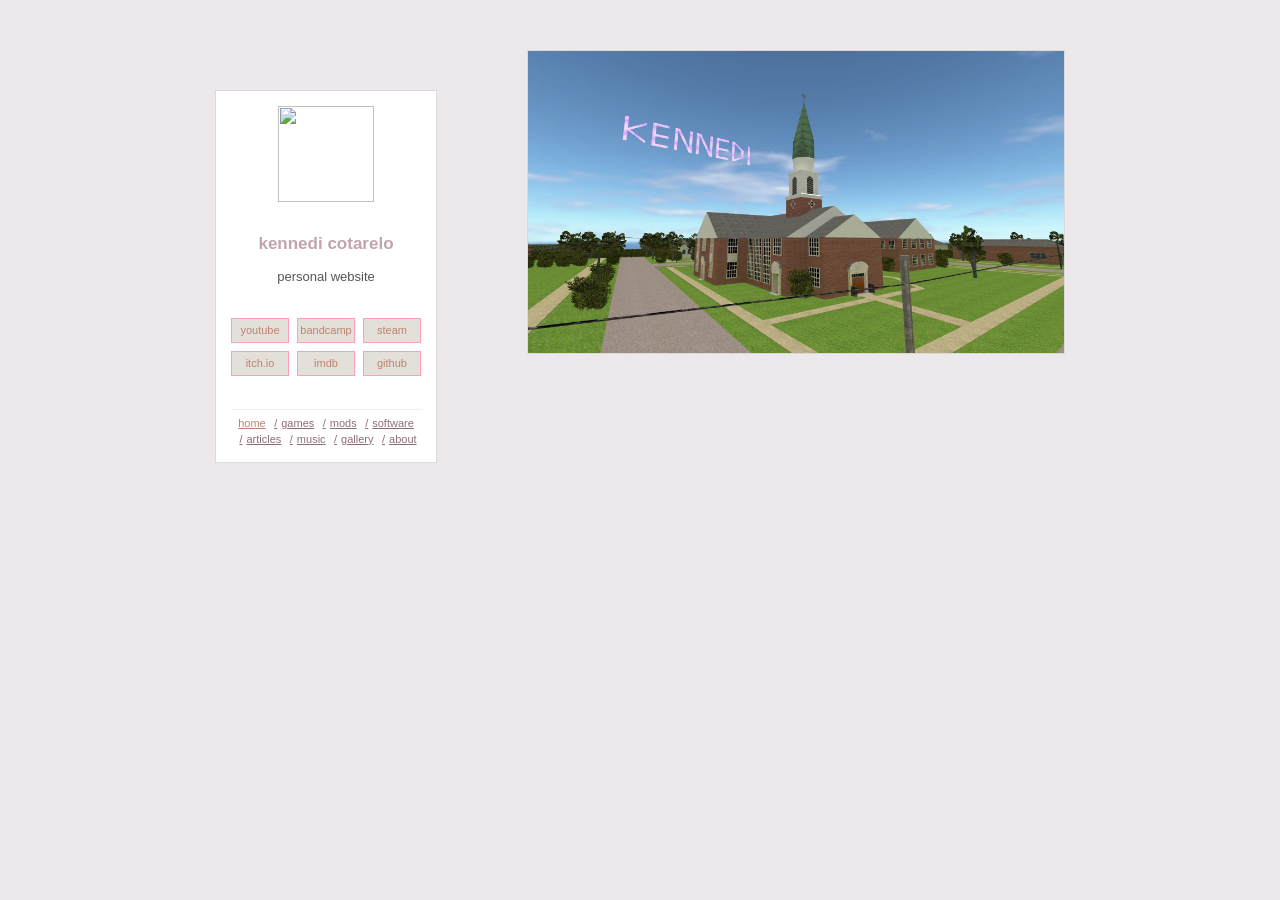
==== index.html @ cee6898e "Add files via upload" ====
<!DOCTYPE html>
<html lang="en">
<head>
<meta charset="UTF-8">
<meta name="viewport" content="width=device-width, initial-scale=1.0"/>

<title>kennedi</title>
<link rel="icon" type="image/x-icon" href="images/tablogo.ico">
<link rel="stylesheet" href="style.css">
</head>

<body>

<div class="container">

    <!-- Sidebar -->

    <div class="sidebar"> 	

        <div class="profile">

            <img
              src="images/profile.jpg"
              class="profile-pic">
<br>
            <h2>kennedi cotarelo</h2>
            <p style="text-align: center;">
                personal website<br>
            </p>
<br>
<div class="linktree">
    <a href="https://www.youtube.com/@kennedicotareIo">youtube</a>
    <a href="https://bandcamp.com/kennedicotarelo">bandcamp</a>
    <a href="https://steamcommunity.com/id/perfumedflowers">steam</a>
    <a href="https://kennedi-cotarelo.itch.io/">itch.io</a>
    <a href="https://www.imdb.com/user/p.zedzoqfqhkdd6ubf2hn4kp2ijy">imdb</a>
    <a href="https://github.com/kennedicotarelo">github</a>
</div>
<br>

            <div class="links">

                <a href="#" class="active" onclick="showPage(event,'home')">home</a>
                <a href="#" onclick="showPage(event,'games')">games</a>
                <a href="#" onclick="showPage(event,'mods')">mods</a>
                <a href="#" onclick="showPage(event,'software')">software</a>
                <a href="#" onclick="showPage(event,'articles')">articles</a>
                <a href="#" onclick="showPage(event,'music')">music</a>
                <a href="#" onclick="showPage(event,'gallery')">gallery</a>
                <a href="#" onclick="showPage(event,'about')">about</a>

            </div>

        </div>

    </div>

    <div class="content">

        <!-- HOME -->

        <section id="home" class="page active">

            <div class="post">

                <img src="images/title.jpg">

            </div>


        </section>

        <!-- GAMES -->

        <section id="games" class="page">

            <div class="post">

                <div class="post-content">


            <div class="boxalt">
<br>
	<h3 class="blink-text">games</h3>
<br>
<a href="ascension.html" target="_self" class="click">
    <img src="images/games_mods/ascension/ascensionlogo.png" width="30">
    Ascension
</a>
<br>
<a href="destroy.html" target="_self" class="click">
    <img src="images/games_mods/destroy/destroyicon.png" width="30">
    Destroy: Rebuilt Complete Edition
</a>
<br>
<a href="tenebrific.html" target="_self" class="click">
    <img src="images/games_mods/tenebrific/tenebrificicon.png" width="30">
    Tenebrific - The Dark Hope
</a>
<br><br><br>
<br><br>
                <br><br>

                </div>

            </div>

        </section>

        <!-- MODS -->

        <section id="mods" class="page">

            <div class="post">

                <div class="post-content">


            <div class="boxalt">
<br>
	<h3 class="blink-text">goldsrc mods</h3>
<br>
<a href="" target="_self" class="click">
    <img src="" width="24">
	Kiddin' gSource</a>
<br>
<a href="" target="_self" class="click">
    <img src="" width="24">
	Half-Life: Lambda Collection Remaster</a>
<br>
<a href="" target="_self" class="click">
    <img src="" width="24">
	Counter-Strike Purple</a>
<br>
<a href="" target="_self" class="click">
    <img src="" width="24">
	Vampire Slayer: Chapter VII</a>
<br><br><br>
	<h3 class="blink-text">goldsrc maps</h3>
<br>
<a href="mods/fy_rickroll.zip" target="_self" class="click">
    <img src="images/download.png" width="24">
	fy_rickroll (cs 1.6)</a>
<br>
<a href="mods/rickroll.zip" target="_self" class="click">
    <img src="images/download.png" width="24">
	rickroll</a>
<br>
<a href="mods/chinadoll.zip" target="_self" class="click">
    <img src="images/download.png" width="24">
	chinadoll</a>
<br>
<a href="mods/kenwood.zip" target="_self" class="click">
    <img src="images/download.png" width="24">
	500 kenwood ave</a>
<br>
<a href="mods/redmark.zip" target="_self" class="click">
    <img src="images/download.png" width="24">
	redmark</a>
<br>
<a href="mods/brokenlight.zip" target="_self" class="click">
    <img src="images/download.png" width="24">
	brokenlight</a>
<br>
<a href="mods/map1.zip" target="_self" class="click">
    <img src="images/download.png" width="24">
	Map1</a>
<br>
<a href="mods/sewerfoliage.zip" target="_self" class="click">
    <img src="images/download.png" width="24">
	sewerfoliage</a>
<br>
<a href="mods/pitilesscensors.zip" target="_self" class="click">
    <img src="images/download.png" width="24">
	pitilesscensors</a>
<br>
<a href="mods/c1a02020.zip" target="_self" class="click">
    <img src="images/download.png" width="24">
	black mesa 2020</a>
<br>
<a href="mods/montparnasse.zip" target="_self" class="click">
    <img src="images/download.png" width="24">
	montparnasse</a>
<br>
<a href="mods/calmnight.zip" target="_self" class="click">
    <img src="images/download.png" width="24">
	calmnight</a>
<br>
<a href="mods/comfymental.zip" target="_self" class="click">
    <img src="images/download.png" width="24">
	comfymental</a>
<br>
<a href="mods/emptysickness.zip" target="_self" class="click">
    <img src="images/download.png" width="24">
	emptysickness</a>
<br>
<a href="mods/livelysickness.zip" target="_self" class="click">
    <img src="images/download.png" width="24">
	livelysickness</a>
<br>
<a href="mods/safecabin.zip" target="_self" class="click">
    <img src="images/download.png" width="24">
	safecabin</a>
<br>
<a href="mods/majortom.zip" target="_self" class="click">
    <img src="images/download.png" width="24">
	majortom</a>
<br>
<a href="mods/fm_lobby_b1.7z" target="_self" class="click">
    <img src="images/download.png" width="24">
	fm_lobby_b1 (tfc)</a>
<br>
<a href="mods/fm_lobby.7z" target="_self" class="click">
    <img src="images/download.png" width="24">
	fm_lobby (tfc)</a>
<br>
<a href="mods/fm_safecabin.7z" target="_self" class="click">
    <img src="images/download.png" width="24">
	fm_safecabin (tfc)</a>
<br><br><br>
	<h3 class="blink-text">half-life addons</h3>
<br>
<a href="mods/aesthetic_menu_theme.zip" target="_self" class="click">
    <img src="images/download.png" width="24">
	Aesthetic Menu Theme</a>
<br>
<a href="mods/my_maudlin_career_theme" target="_self" class="click">
    <img src="images/download.png" width="24">
	My Maudlin Career Menu Theme</a>
<br>
<a href="mods/cute_sven_co-op_weapons_pack.zip" target="_self" class="click">
    <img src="images/download.png" width="24">
	Cute Sven Co-op Weapon Pack</a>
<br>
<a href="mods/aom_refined_classic_weapons.zip" target="_self" class="click">
    <img src="images/download.png" width="24">
	Afraid of Monsters Refined Weapon Pack</a>
<br>
<a href="mods/cirno_gauss_hand.zip" target="_self" class="click">
    <img src="images/download.png" width="24">
	Cirno Gauss Hand</a>
<br>
<a href="mods/ex-ans_spray.zip" target="_self" class="click">
    <img src="images/download.png" width="24">
	EX-ANS Spray</a>
<br>
<a href="https://github.com/kennedicotarelo/Half-Life-Upscaled-High-Contrast-Textures/releases/tag/release" target="_self" class="click">
    <img src="images/external.png" width="24">
	Upscaled High Contrast Textures</a>
<br><br><br>
	<h3 class="blink-text">counter-strike 1.6</h3>
<br>
<a href="" target="_self" class="click">
    <img src="" width="24">
	Modern Warfare Weapon Pack (Female Hands)</a>
<br>
<a href="mods/cs_16_css_menu.zip" target="_self" class="click">
    <img src="images/download.png" width="24">
	CSS + CS 1.6 Menu Theme</a>
<br><br><br>
	<h3 class="blink-text">cry of fear</h3>
<br>
<a href="mods/heartbroken_game_over_replacement.zip" target="_self"  class="click">
    <img src="images/download.png" width="24">
	Heartbroken Game Over Replacement</a>
<br><br><br>
	<h3 class="blink-text">garry's mod</h3>
<br>
<a href="https://steamcommunity.com/sharedfiles/filedetails/?id=3748818096" target="_self"  class="click">
    <img src="images/external.png" width="24">
	Custom MP3 Player</a>
<br>
<a href="https://steamcommunity.com/sharedfiles/filedetails/?id=3747157190" target="_self"  class="click">
    <img src="images/external.png" width="24">
	Flower HUD</a>
<br>
<a href="https://steamcommunity.com/sharedfiles/filedetails/?id=3749257711" target="_self"  class="click">
    <img src="images/external.png" width="24">
	Psychological Vignette</a>
<br>
<a href="https://steamcommunity.com/sharedfiles/filedetails/?id=3755214870" target="_self"  class="click">
    <img src="images/external.png" width="24">
	Wolfenstein Veil Powers</a>
<br><br><br>
	<h3 class="blink-text">garry's mod maps</h3>
<br>
<a href="https://steamcommunity.com/sharedfiles/filedetails/?id=1085509660" target="_self"  class="click">
    <img src="images/external.png" width="24">
	Greenfield Sandbox</a>
<br><br>
                <br><br>

                </div>

            </div>

        </section>

        <!-- SOFTWARE -->

        <section id="software" class="page">

            <div class="post">

                <div class="post-content">


            <div class="boxalt">
<br>
	<h3 class="blink-text">software</h3>
<br>
<a href="https://github.com/kennedicotarelo/Kedr-Desktop-Client/releases/tag/kedr" target="_self" class="click">
    <img src="images/external.png" width="24">
	Kedr Desktop Client</a>
<br>
<a href="" target="_self" class="click">
    <img src="" width="24">
	LanChat</a>
<br>
<a href="https://github.com/kennedicotarelo/P2P-Screen-Sharing/releases/tag/release" target="_self" class="click">
    <img src="images/external.png" width="24">
	P2P Screen Sharing</a>
<br>
<a href="" target="_self" class="click">
    <img src="" width="24">
	Personal AES-256 Encryption</a>
<br>
<a href="https://github.com/kennedicotarelo/17s-Buddies-Browser/releases/tag/final" target="_self" class="click">
    <img src="images/external.png" width="24">
	17's Buddies Browser</a>
<br>

                </div>

            </div>

        </section>

        <!-- ARTICLES -->

        <section id="articles" class="page">

            <div class="post">

                <div class="post-content">


            <div class="boxalt">
<br>
	<h3 class="blink-text">articles</h3>
<br>
<a href="beyondwhatwehear.html" target="_self" class="click">Beyond What We Hear</a>
<br>
<a href="factions.html" target="_self" class="click">Factions</a>
<br>
<a href="calumnysdominion.html" target="_self" class="click">Calumny's Dominion</a>
<br>
<a href="degenerates.html" target="_self" class="click">Degenerates</a>
<br>
<a href="declineofindividuality.html" target="_self" class="click">Decline of Individuality</a>
<br>
<a href="toxicityofourcity.html" target="_self" class="click">Toxicity of Our City</a>
<br>
<a href="aculturebuiltonattention.html" target="_self"class="click">A Culture Built on Attention</a>
<br>
<a href="thefadeofcompleteworlds.html" target="_self" class="click">The Fade of Complete Worlds</a>
                <br><br><br><br><br><br><br><br><br><br><br><br><br><br>

                </div>

            </div>

        </section>

        <!-- MUSIC -->

        <section id="music" class="page">

            <div class="post">

                <div class="post-content">


            <div class="boxalt">
<br>
<h3 class="blink-text">music</h3>
<br>
<a href="tracks\kenndii - Give a Life.mp3" target="_self" class="click">
    <img src="images/download.png" width="24">
	kenndii - give a life</a>

<br><br><br>

<h3 class="blink-text">soundtrack</h3>	
<br>

<a href="tracks\Ascension - Our Past Lives.mp3" target="_self" class="click">
    <img src="images/download.png" width="24">
	Ascension - Our Past Lives</a>
<br>
<a href="tracks\Ascension - Los(t) Angel.mp3" target="_self" class="click">
    <img src="images/download.png" width="24">
	Ascension - Los(t) Angel</a>
<br>
<a href="tracks\Ascension - Entering Nowhere.mp3" target="_self" class="click">
    <img src="images/download.png" width="24">
	Ascension - Entering Nowhere</a>
<br>
<a href="tracks\Ascension - Be My Witness" target="_self" class="click">
    <img src="images/download.png" width="24">
	Ascension - Be My Witness</a>
<br>
<a href="tracks\Ascension - Debilitated Heart.mp3" target="_self" class="click">
    <img src="images/download.png" width="24">
	Ascension - Debilitated Heart</a>
<br>
<a href="tracks\Ascension - Truth Within Lies.mp3" target="_self" class="click">
    <img src="images/download.png" width="24">
	Ascension - Truth Within Lies</a>

<br><br>
            </div>

        </section>

        <!-- GALLERY -->

        <section id="gallery" class="page">

            <div class="gallerypost">

                <div class="post-content">

            <div class="box">
<br>
<div class="zoom-gallery">
  <img src="images/gallery/fadinglifeoriginal.jpg" data-title="fading life cover">
  <img src="images/gallery/outtabox.jpg" data-title="me by celine (2026)">
  <img src="images/gallery/cutie_pie.png" data-title="by andrzej monastyrnyj (2026)">
  <img src="images/gallery/calmnight.jpg" data-title="calm night">
  <img src="images/gallery/safecabin.jpg" data-title="safe cabin">
  <img src="images/gallery/emptysickness.jpg" data-title="empty sickness">
  <img src="images/gallery/montparnasse.jpg" data-title="montparnasse">
  <img src="images/gallery/pitilesscensors.jpg" data-title="pitiless censors">
  <img src="images/gallery/blackmesa2020.jpg" data-title="black mesa 2020">
  <img src="images/gallery/redmark.jpg" data-title="red mark">
  <img src="images/gallery/chinadolls.jpg" data-title="china doll">
  <img src="images/gallery/kenwood.jpg" data-title="kenwood avenue">
  <img src="images/gallery/rickroll.jpg" data-title="rick roll">
  <img src="images/gallery/hallsdream.jpg" data-title="hallsdream">
  <img src="images/gallery/majortom.jpg" data-title="major tom">
  <img src="images/gallery/beachaccess.jpg" data-title="lumina ave - wrightsville beach access (from ascension)">
  <img src="images/gallery/fm_lobby_b1.jpg" data-title="fm_lobby_b1">
</div>

                </div>

            </div>

        </section>

        <!-- ABOUT -->

        <section id="about" class="page">

            <div class="post">

                <div class="post-content">
<br><br>
<b><p class="center">game developer, director, writer and composer </p></b>
<br><br><br>
</p>
<br>
<i><l>"art should stay as it is, not as a product"</l></i>
<br>
<br>
<br>
<br>
<div class="hint-wrap">

     <l> (2026) kennedi monika cotarelo / defectus® </l> <br>
everything here is made with intention and care, and is meant to be experienced only in its original form
my contents are exclusive to my uploads—any upload found elsewhere has not been shared or authorized by me
please do not reupload, redistribute, alter, or remix any part of this content without permission
no income is generated from creations, no donations or financial contributions are accepted
all third-party materials remain the property of their respective creators <br>
  </span>
</div>

                </div>

            </div>

        </section>

<script>
function showPage(event, pageId){

    event.preventDefault();

    document.querySelectorAll(".page").forEach(page=>{
        page.classList.remove("active");
    });

    document.getElementById(pageId).classList.add("active");

    document.querySelectorAll(".links a").forEach(link=>{
        link.classList.remove("active");
    });

    event.currentTarget.classList.add("active");
}

/*  IMAGE VIEWER  */

const tooltip = document.createElement("div");
tooltip.className = "zoom-tooltip";
document.body.appendChild(tooltip);

function showTooltip(e, text) {
  tooltip.textContent = text || "";
  tooltip.style.left = e.clientX + "px";
  tooltip.style.top = e.clientY + "px";
  tooltip.style.opacity = "1";
}

function hideTooltip() {
  tooltip.style.opacity = "0";
}

(function () {

  function createViewer(src, title) {

    const viewer = document.createElement("div");
    viewer.className = "zoom-viewer";

    const backdrop = document.createElement("div");
    backdrop.className = "zoom-backdrop";

    const img = document.createElement("img");
    img.src = src;

    const closeBtn = document.createElement("div");
    closeBtn.className = "zoom-close";
    closeBtn.textContent = "✕";

    const titleEl = document.createElement("div");
    titleEl.className = "zoom-title";
    titleEl.textContent = title || "";

    viewer.appendChild(backdrop);
    viewer.appendChild(img);
    viewer.appendChild(closeBtn);
    viewer.appendChild(titleEl);

    document.body.appendChild(viewer);

viewer.addEventListener("click", (e) => {
  e.stopPropagation();
});

img.addEventListener("click", (e) => {
  e.stopPropagation();
});

    let scale = 1;
    let x = 0;
    let y = 0;


function render() {
  img.style.transform =
    `translate(calc(-50% + ${x}px), calc(-50% + ${y}px)) scale(${scale})`;
}

    function close() {
      viewer.remove();
    }

    closeBtn.addEventListener("click", (e) => {
      e.stopPropagation();
      close();
    });

	backdrop.addEventListener("click", (e) => {
 	 e.preventDefault();
 	 e.stopPropagation();
 	 close();
	});

    viewer.addEventListener("wheel", (e) => {
      e.preventDefault();

      const step = 0.15;
      scale += (e.deltaY < 0 ? 1 : -1) * step;
      scale = Math.max(1, Math.min(6, scale));

      render();
    }, { passive: false });

    render();
  }

  document.querySelectorAll(".zoom-gallery img").forEach(img => {
    img.addEventListener("click", () => {
      createViewer(img.src, img.dataset.title);
    });
  });

})();

document.querySelectorAll(".zoom-gallery img").forEach(img => {

  img.addEventListener("mouseenter", (e) => {
    showTooltip(e, img.dataset.title);
  });

  img.addEventListener("mousemove", (e) => {
    showTooltip(e, img.dataset.title);
  });

  img.addEventListener("mouseleave", hideTooltip);

});

</script>

</body>
</html>
---- style.css ----
<style>
*{
    margin:0;
    padding:0;
    box-sizing:border-box;
}

html {
  overflow-y: scroll;
}

body{
    background:#EDE8EB;
    font-family:Arial, Helvetica, sans-serif;
    color:#555;
    cursor:url("images/cursor.png") 32 32, auto;

    background-image: url("");
    background-size: cover;
    background-position: center;
    background-repeat: no-repeat;
    background-attachment: fixed;
}

.boxalt{
    text-align: center;
}

/* Main layout */

.container{
    width:850px;
    margin:40px auto;
    display:flex;
    gap:90px;
    align-items: flex-start;

}

h3{
    font-size:15px;
    color:#C2A5AB;
    margin-bottom:10px;
}

.center {
    text-align: center;
}

l {
    display: block;
    text-align: center;
}

/* Sidebar */

.sidebar{
    width:220px;
    flex-shrink: 0;
    margin-top: 50px;
    flex-shrink: 0;
    border:1px solid #d9d9d9;
    background:#fff;
}

.sidebar img{
    width:100%;
    display:block;
}

.profile{
    padding:15px;
    -webkit-user-select: none;
    -moz-user-select: none;
    -ms-user-select: none;
    user-select: none;
}

.profile h2{
    font-size:17px;
    color:#C2A5AB;
    margin-bottom:10px;
    text-align: center;
}

.profile p{
    font-size:13px;
    line-height:1.5;
}

.links {
    margin-top: 15px;
    padding-top: 5px;
    border-top: 1px solid #eee;
    text-align: center;
    line-height: 1;
}

.links a {
    display: inline-block;
    padding: 0;
    margin: 0;

    color: #8C6F75;
    text-decoration: underline;
    border: 0;
    background: none;

    font-size: 11px;
    font-weight: normal;
    vertical-align: middle;
}

.links a:hover,
.links a.active {
    color: #BD826F;
    background: none;
    text-decoration: underline;
}

.links a + a::before {
    content: "/";
    color: #8C6F75;
    text-decoration: none;
    margin: 0 4px;
}

/* force 5th link onto next line */
.links a:nth-child(5)::after {
    content: "";
}

.links a:nth-child(4)::after {
    content: "";
    display: block;
}

/* Right side */

.content{
    flex:1;
}

/* Pages */

.page{
    display:none;
    flex-shrink: 0;
    margin-top: 10px;
}

.page.active{
    display:block;
}

/* Posts */

.gallerypost{
    border:1px solid #d9d9d9;
    margin-bottom:18px;
    background:#fff;
}

.post{
    border:1px solid #d9d9d9;
    margin-bottom:18px;
    background:#fff;
}


.post img{
    width:100%;
    display:block;
    -webkit-user-drag: none;
    user-drag: none;
    -webkit-user-select: none;
    user-select: none;
    pointer-events: none;
}

.post-content{
    padding:18px;
}

.post h3{
    color:#998F8A;
    margin-bottom:10px;
    font-weight:normal;
}

.post p{
    line-height:1.7;
    font-size:14px;
}

.footer{
    margin-top:12px;
    border-top:1px solid #eee;
    padding-top:10px;
    font-size:12px;
    color:#999;
}

.gallery{
    display:grid;
    grid-template-columns:repeat(2,1fr);
    gap:10px;
}

.gallery img{
    width:100%;
    border:1px solid #ddd;
}

/* ---------------- IMAGE ---------------- */

.center-img{
    display:flex;
    justify-content:center;
    align-items:center;
    margin-top:20px;
}

.center-img img{
    width:400px;
    max-width:100%;

    opacity:0.9;

}

.zoom-gallery {
  display: flex;
  flex-wrap: wrap;
  gap: 10px;
}

.zoom-gallery img {
  width: 160px;
  height: 110px;
  object-fit: cover;
  cursor: inherit;
}

.zoom-gallery img:hover {
  transform: scale(1.08);
}

.zoom-tooltip {
  position: fixed;
  background: rgba(0,0,0,0.85);
  color: white;
  padding: 6px 10px;
  font-size: 13px;
  pointer-events: none;
  z-index: 999999;
  transform: translate(-50%, -120%);
  white-space: nowrap;
  opacity: 0;
  transition: opacity 0.15s ease;
}

.zoom-viewer {
  position: fixed;
  inset: 0;
  background: rgba(0,0,0,0.95);
  display: flex;
  justify-content: center;
  align-items: center;
  overflow: hidden;
  z-index: 999999;
}

.zoom-viewer img {
  position: absolute;
  top: 50%;
  left: 50%;
  transform-origin: center;

  max-width: 90vw;
  max-height: 90vh;

  width: auto;
  height: auto;

  z-index: 2;

  user-select: none;
  pointer-events: auto;
}

.zoom-close {
  position: absolute;
  top: 15px;
  right: 15px;
  font-size: 26px;
  color: white;
  cursor: pointer;

  z-index: 3;
}

.zoom-title {
  position: absolute;
  bottom: 20px;
  left: 50%;
  transform: translateX(-50%);
  color: white;
  font-size: 16px;
  font-family: sans-serif;
  z-index: 4;
  background: rgba(0,0,0,0.5);
  padding: 6px 12px;
}

.zoom-backdrop {
  position: absolute;
  inset: 0;
  background: rgba(0,0,0,0.95);
  z-index: 1;
}

/* ---------------- LINK STYLE ---------------- */

.lr-link.click{
    position:relative;
    color:#fff;
    text-decoration:none;
    font-size:14px;
}

.lr-link.click::after{
    content:"";
    position:absolute;
    left:0;
    bottom:-3px;
    width:0%;
    height:1px;
    background:rgba(199,92,255,0.9);
    transition:width 0.4s ease;
}

.lr-link.click:hover::after{
    width:100%;
}

a.click{
    color:#FFFFFF;
    text-decoration:none;
}

a.click:hover{
    color:#E3B3BF;
}

.click {
    display: flex;
    align-items: center;
    gap: 6px;

    width: calc(100% - 6px);
    box-sizing: border-box;
    margin: 3px;

    padding: 6px 8px;
    background-color: #B89AA1;
    border: 1px solid #ff9fb8;
    border-radius: 0;

    color: #ddd;
    text-decoration: none;
    font-size: 12px;

    transition: background-color 0.2s, padding-left 0.1s;
}

.click img {
    width: 14px;
    height: auto;
}

.click:hover {
    background-color: #9E8084;
    border-color: #ff9fb8;
    padding-left: 14px;
}

/* ---------------- MP3 STYLER ---------------- */

audio {
    width: 100%;
    height: 52px;
    padding: 8px;

    background: rgba(255, 120, 160, 0.08);

    border: 1px solid #ff9fb8;
    border-radius: 0;

    backdrop-filter: blur(12px);
    -webkit-backdrop-filter: blur(12px);

    box-shadow:
        0 6px 18px rgba(0, 0, 0, 0.15),
        inset 0 0 0 1px rgba(255, 220, 230, 0.25);

    transition: .2s ease;
}

audio:hover {
    border-color: #ffb6c8;

    box-shadow:
        0 8px 20px rgba(0, 0, 0, 0.18),
        inset 0 0 0 1px rgba(255, 230, 235, 0.35);
}

/* ---------------- COPYRIGHT ---------------- */

.hint-wrap {
  text-align: center;
  font-size: 11px;
  color: #aaa;
  line-height: 1.6;
  position: relative;
}

l {
    display: block;
    width: 100%;
    max-width: 500px;
    margin: 0 auto;
    text-align: center;
    font-size: 12px;
    color: #aaa;
    line-height: 1.6;
    position: relative;
    box-sizing: border-box;
}

/* ---------------- LINK BOXES ---------------- */

.linktree {
    display: flex;
    justify-content: flex-start;
    gap: 8px;
    flex-wrap: wrap;
    width: 210px;
    margin: 0 auto;\
}

.linktree a {
    box-sizing: border-box;
    width: 58px;
    height: 25px;
    padding: 5px 10px;

    color: #BD826F;
    background: #E3E0DA;

    text-decoration: none;
    font-family: Arial, Helvetica, sans-serif;
    font-size: 11px;

    border: 1px solid #ff9fb8;
    border-radius: 0;

    display: flex;
    justify-content: center;
    align-items: center;
    text-align: center;

    flex-shrink: 0;

    transition: background-color 0.2s;
}

/* Start second row in the center 
.linktree a:nth-child(4) {
    margin-left: 33px;
}
*/
.linktree a:hover {
    background:#856E73;
    color:#E3BFC5;
}


/* ---------------- PROFILE PICTURE ---------------- */

.profile-pic {
  width: 96px !important;
  height: 96px !important;
  aspect-ratio: 1 / 1;
  object-fit: cover;
  display: block;
  flex-shrink: 0;
  margin: 0 auto;
  -webkit-user-drag: none;
  user-drag: none;
  -webkit-user-select: none;
  user-select: none;
  pointer-events: none;
}

/* ---------------- MOBILE SUPPORT ---------------- */

@media (max-width: 600px) {
    .container {
        display: flex !important;
        flex-direction: column !important;
        width: 100% !important;
        max-width: 100% !important;
        box-sizing: border-box !important;
        align-items: stretch !important;
        gap: 20px !important;
    }

    .sidebar,
    .page {
        width: 100% !important;
        max-width: 100% !important;
        min-width: 0 !important;
        box-sizing: border-box !important;
    }

    .sidebar {
        flex-shrink: 0 !important;
    }

    .page {
        flex: none !important;
    }
}

@media (max-width: 600px) {
    .profile {
        width: 100% !important;
        box-sizing: border-box !important;
    }

    .profile .linktree {
        position: static !important;
        transform: none !important;
        left: auto !important;
        width: 190px !important;
        max-width: 100% !important;
        margin-left: auto !important;
        margin-right: auto !important;
        box-sizing: border-box !important;
    }
}
/* ---------------- LOGO ---------------- */

.logo-container {
    width: 200px;
    height: 100px;
    display: flex;
    justify-content: center;
    align-items: center;
}

.logo-container img {
    width: 150px;
    height: auto;
    filter: drop-shadow(0 4px 6px rgba(0, 0, 0, 0.35));
}

.datecenter{
    font-size:13px;
    color:#C2A5AB;
    margin-bottom:10px;
    text-align: center;
}

</style>
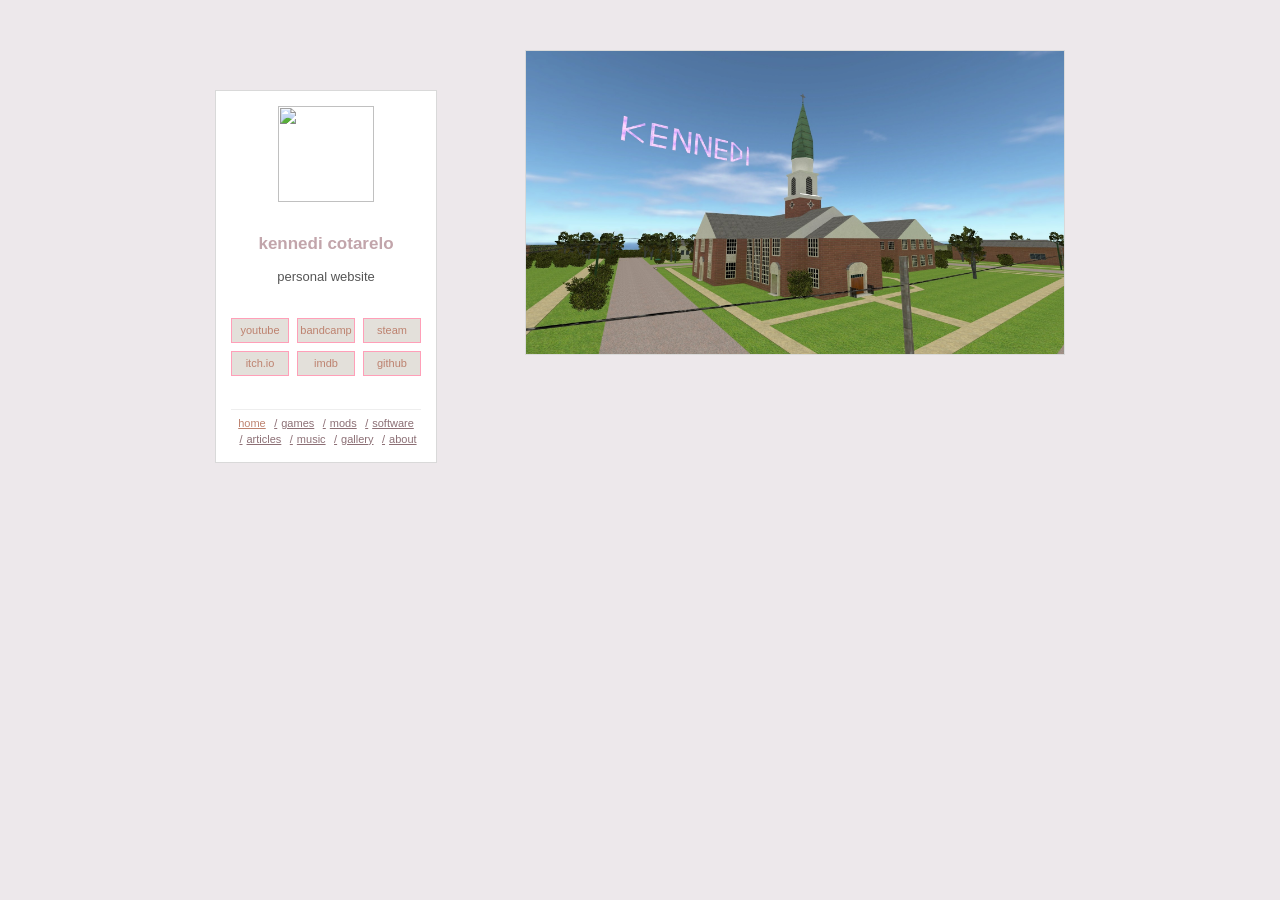
==== commit 1a3ceeb8: "Add files via upload" ====
--- a/index.html
+++ b/index.html
@@ -434,23 +434,23 @@
             <div class="box">
 <br>
 <div class="zoom-gallery">
+  <img src="images/gallery/fm_lobby_b1.jpg" data-title="fm_lobby_b1">
+  <img src="images/gallery/beachaccess.jpg" data-title="lumina ave - wrightsville beach access (from ascension)">
+  <img src="images/gallery/hallsdream.jpg" data-title="hallsdream">
+  <img src="images/gallery/rickroll.jpg" data-title="rick roll">
+  <img src="images/gallery/kenwood.jpg" data-title="kenwood avenue">
+  <img src="images/gallery/chinadolls.jpg" data-title="china doll">
+  <img src="images/gallery/redmark.jpg" data-title="red mark">
+  <img src="images/gallery/blackmesa2020.jpg" data-title="black mesa 2020">
+  <img src="images/gallery/pitilesscensors.jpg" data-title="pitiless censors">
+  <img src="images/gallery/montparnasse.jpg" data-title="montparnasse">
+  <img src="images/gallery/emptysickness.jpg" data-title="empty sickness">
+  <img src="images/gallery/majortom.jpg" data-title="major tom">
+  <img src="images/gallery/safecabin.jpg" data-title="safe cabin">
+  <img src="images/gallery/calmnight.jpg" data-title="calm night">
+  <img src="images/gallery/cutie_pie.png" data-title="by andrzej monastyrnyj (2026)">
+  <img src="images/gallery/outtabox.jpg" data-title="me by celine (2026)">
   <img src="images/gallery/fadinglifeoriginal.jpg" data-title="fading life cover">
-  <img src="images/gallery/outtabox.jpg" data-title="me by celine (2026)">
-  <img src="images/gallery/cutie_pie.png" data-title="by andrzej monastyrnyj (2026)">
-  <img src="images/gallery/calmnight.jpg" data-title="calm night">
-  <img src="images/gallery/safecabin.jpg" data-title="safe cabin">
-  <img src="images/gallery/emptysickness.jpg" data-title="empty sickness">
-  <img src="images/gallery/montparnasse.jpg" data-title="montparnasse">
-  <img src="images/gallery/pitilesscensors.jpg" data-title="pitiless censors">
-  <img src="images/gallery/blackmesa2020.jpg" data-title="black mesa 2020">
-  <img src="images/gallery/redmark.jpg" data-title="red mark">
-  <img src="images/gallery/chinadolls.jpg" data-title="china doll">
-  <img src="images/gallery/kenwood.jpg" data-title="kenwood avenue">
-  <img src="images/gallery/rickroll.jpg" data-title="rick roll">
-  <img src="images/gallery/hallsdream.jpg" data-title="hallsdream">
-  <img src="images/gallery/majortom.jpg" data-title="major tom">
-  <img src="images/gallery/beachaccess.jpg" data-title="lumina ave - wrightsville beach access (from ascension)">
-  <img src="images/gallery/fm_lobby_b1.jpg" data-title="fm_lobby_b1">
 </div>
 
                 </div>
@@ -484,6 +484,7 @@
 please do not reupload, redistribute, alter, or remix any part of this content without permission
 no income is generated from creations, no donations or financial contributions are accepted
 all third-party materials remain the property of their respective creators <br>
+website is coded by me
   </span>
 </div>
 
@@ -513,116 +514,172 @@
 
 /*  IMAGE VIEWER  */
 
+
 const tooltip = document.createElement("div");
 tooltip.className = "zoom-tooltip";
 document.body.appendChild(tooltip);
 
 function showTooltip(e, text) {
-  tooltip.textContent = text || "";
-  tooltip.style.left = e.clientX + "px";
-  tooltip.style.top = e.clientY + "px";
-  tooltip.style.opacity = "1";
+    tooltip.textContent = text || "";
+    tooltip.style.left = e.clientX + "px";
+    tooltip.style.top = e.clientY + "px";
+    tooltip.style.opacity = "1";
 }
 
 function hideTooltip() {
-  tooltip.style.opacity = "0";
+    tooltip.style.opacity = "0";
 }
 
 (function () {
-
-  function createViewer(src, title) {
-
-    const viewer = document.createElement("div");
-    viewer.className = "zoom-viewer";
-
-    const backdrop = document.createElement("div");
-    backdrop.className = "zoom-backdrop";
-
-    const img = document.createElement("img");
-    img.src = src;
-
-    const closeBtn = document.createElement("div");
-    closeBtn.className = "zoom-close";
-    closeBtn.textContent = "✕";
-
-    const titleEl = document.createElement("div");
-    titleEl.className = "zoom-title";
-    titleEl.textContent = title || "";
-
-    viewer.appendChild(backdrop);
-    viewer.appendChild(img);
-    viewer.appendChild(closeBtn);
-    viewer.appendChild(titleEl);
-
-    document.body.appendChild(viewer);
-
-viewer.addEventListener("click", (e) => {
-  e.stopPropagation();
-});
-
-img.addEventListener("click", (e) => {
-  e.stopPropagation();
-});
-
-    let scale = 1;
-    let x = 0;
-    let y = 0;
-
-
-function render() {
-  img.style.transform =
-    `translate(calc(-50% + ${x}px), calc(-50% + ${y}px)) scale(${scale})`;
-}
-
-    function close() {
-      viewer.remove();
+    function createViewer(src, title) {
+        const viewer = document.createElement("div");
+        viewer.className = "zoom-viewer";
+
+        const backdrop = document.createElement("div");
+        backdrop.className = "zoom-backdrop";
+
+        const img = document.createElement("img");
+        img.src = src;
+        img.draggable = false;
+
+        // Override the original top/left positioning.
+        img.style.position = "absolute";
+        img.style.top = "0";
+        img.style.left = "0";
+        img.style.maxWidth = "90vw";
+        img.style.maxHeight = "90vh";
+        img.style.width = "auto";
+        img.style.height = "auto";
+        img.style.transformOrigin = "0 0";
+        img.style.transition = "none";
+        img.style.cursor = "grab";
+        img.style.userSelect = "none";
+
+        const closeBtn = document.createElement("div");
+        closeBtn.className = "zoom-close";
+        closeBtn.textContent = "✕";
+
+        const titleEl = document.createElement("div");
+        titleEl.className = "zoom-title";
+        titleEl.textContent = title || "";
+
+        viewer.append(backdrop, img, closeBtn, titleEl);
+        document.body.appendChild(viewer);
+
+        let scale = 1;
+        let x = 0;
+        let y = 0;
+        let dragging = false;
+        let startX = 0;
+        let startY = 0;
+        let lastX = 0;
+        let lastY = 0;
+
+        function render() {
+            img.style.transform =
+                `translate(${x}px, ${y}px) scale(${scale})`;
+        }
+
+        function centerImage() {
+            const width = img.offsetWidth;
+            const height = img.offsetHeight;
+
+            x = (window.innerWidth - width) / 2;
+            y = (window.innerHeight - height) / 2;
+
+            render();
+        }
+
+        function close() {
+            viewer.remove();
+            document.removeEventListener("keydown", onKeyDown);
+        }
+
+        function onKeyDown(e) {
+            if (e.key === "Escape") close();
+        }
+
+        closeBtn.addEventListener("click", close);
+        backdrop.addEventListener("click", close);
+        document.addEventListener("keydown", onKeyDown);
+
+        img.addEventListener("load", centerImage);
+
+        viewer.addEventListener("wheel", e => {
+            e.preventDefault();
+
+            const oldScale = scale;
+            const factor = Math.exp(-e.deltaY * 0.0015);
+
+            scale = Math.max(1, Math.min(5, scale * factor));
+
+            // Zoom toward the cursor.
+            const ratio = scale / oldScale;
+            x = e.clientX - (e.clientX - x) * ratio;
+            y = e.clientY - (e.clientY - y) * ratio;
+
+            if (scale === 1) {
+                centerImage();
+            } else {
+                render();
+            }
+        }, { passive: false });
+
+        img.addEventListener("pointerdown", e => {
+            if (e.button !== 0) return;
+
+            dragging = true;
+            startX = e.clientX;
+            startY = e.clientY;
+            lastX = x;
+            lastY = y;
+
+            img.style.cursor = "grabbing";
+            img.setPointerCapture(e.pointerId);
+            e.preventDefault();
+        });
+
+        img.addEventListener("pointermove", e => {
+            if (!dragging) return;
+
+            x = lastX + e.clientX - startX;
+            y = lastY + e.clientY - startY;
+
+            render();
+        });
+
+        function stopDragging() {
+            dragging = false;
+            img.style.cursor = "grab";
+        }
+
+        img.addEventListener("pointerup", stopDragging);
+        img.addEventListener("pointercancel", stopDragging);
+        img.addEventListener("dragstart", e => e.preventDefault());
+
+        if (img.complete && img.naturalWidth) {
+            centerImage();
+        }
+
+        render();
     }
 
-    closeBtn.addEventListener("click", (e) => {
-      e.stopPropagation();
-      close();
+    document.querySelectorAll(".zoom-gallery img").forEach(img => {
+        img.addEventListener("click", () => {
+            createViewer(img.src, img.dataset.title);
+        });
+
+        img.addEventListener("mouseenter", e => {
+            showTooltip(e, img.dataset.title);
+        });
+
+        img.addEventListener("mousemove", e => {
+            showTooltip(e, img.dataset.title);
+        });
+
+        img.addEventListener("mouseleave", hideTooltip);
     });
-
-	backdrop.addEventListener("click", (e) => {
- 	 e.preventDefault();
- 	 e.stopPropagation();
- 	 close();
-	});
-
-    viewer.addEventListener("wheel", (e) => {
-      e.preventDefault();
-
-      const step = 0.15;
-      scale += (e.deltaY < 0 ? 1 : -1) * step;
-      scale = Math.max(1, Math.min(6, scale));
-
-      render();
-    }, { passive: false });
-
-    render();
-  }
-
-  document.querySelectorAll(".zoom-gallery img").forEach(img => {
-    img.addEventListener("click", () => {
-      createViewer(img.src, img.dataset.title);
-    });
-  });
-
 })();
-
-document.querySelectorAll(".zoom-gallery img").forEach(img => {
-
-  img.addEventListener("mouseenter", (e) => {
-    showTooltip(e, img.dataset.title);
-  });
-
-  img.addEventListener("mousemove", (e) => {
-    showTooltip(e, img.dataset.title);
-  });
-
-  img.addEventListener("mouseleave", hideTooltip);
-
-});
 
 </script>
 
--- a/style.css
+++ b/style.css
@@ -28,13 +28,12 @@
 
 /* Main layout */
 
-.container{
-    width:850px;
-    margin:40px auto;
-    display:flex;
-    gap:90px;
+.container {
+    width: 850px;
+    margin: 40px auto;
+    display: flex;
+    gap: 90px;
     align-items: flex-start;
-
 }
 
 h3{
@@ -54,13 +53,20 @@
 
 /* Sidebar */
 
-.sidebar{
-    width:220px;
+.sidebar {
+    width: 220px;
     flex-shrink: 0;
-    margin-top: 50px;
-    flex-shrink: 0;
-    border:1px solid #d9d9d9;
-    background:#fff;
+    margin-top: 0;
+    border: 1px solid #d9d9d9;
+    background: #fff;
+
+    position: fixed;
+    top: 90px;
+    width: 220px;
+}
+
+.sidebar {
+    flex: 0 0 220px;
 }
 
 .sidebar img{
@@ -109,6 +115,8 @@
     font-size: 11px;
     font-weight: normal;
     vertical-align: middle;
+
+    transition: color 0.5s;
 }
 
 .links a:hover,
@@ -139,6 +147,7 @@
 
 .content{
     flex:1;
+    margin-left: 310px;
 }
 
 /* Pages */
@@ -240,10 +249,12 @@
   height: 110px;
   object-fit: cover;
   cursor: inherit;
+  transition: transform 0.1s ease, filter 0.1s ease;
 }
 
 .zoom-gallery img:hover {
-  transform: scale(1.08);
+    transform: scale(1.08);
+    filter: brightness(1.3);
 }
 
 .zoom-tooltip {
@@ -320,6 +331,41 @@
   z-index: 1;
 }
 
+.zoom-viewer {
+  animation: viewerFadeIn 0.3s ease forwards;
+}
+
+.zoom-viewer img {
+  animation: imageZoomOpen 0.4s ease forwards;
+}
+
+@keyframes viewerFadeIn {
+  from {
+    opacity: 0;
+  }
+  to {
+    opacity: 1;
+  }
+}
+
+@keyframes imageZoomOpen {
+  from {
+    opacity: 0;
+    scale: 0.85;
+    filter: brightness(1.5);
+  }
+  to {
+    opacity: 1;
+    scale: 1;
+    filter: brightness(1);
+  }
+}
+
+.zoom-viewer img {
+    transition: scale 0.12s ease-out;
+    will-change: scale;
+}
+
 /* ---------------- LINK STYLE ---------------- */
 
 .lr-link.click{
@@ -353,6 +399,7 @@
     color:#E3B3BF;
 }
 
+
 .click {
     display: flex;
     align-items: center;
@@ -371,7 +418,11 @@
     text-decoration: none;
     font-size: 12px;
 
-    transition: background-color 0.2s, padding-left 0.1s;
+    transition:
+        background-color 0.5s,
+        padding-left 0.7s,
+        clip-path 0.7s ease;
+        clip-path: inset(0);
 }
 
 .click img {
@@ -383,7 +434,9 @@
     background-color: #9E8084;
     border-color: #ff9fb8;
     padding-left: 14px;
-}
+    clip-path: inset(0 0 0 6px);
+}
+
 
 /* ---------------- MP3 STYLER ---------------- */
 
@@ -472,7 +525,7 @@
 
     flex-shrink: 0;
 
-    transition: background-color 0.2s;
+    transition: background-color 0.5s;
 }
 
 /* Start second row in the center 
@@ -550,6 +603,30 @@
         box-sizing: border-box !important;
     }
 }
+
+    @media (max-width: 768px) {
+    .container {
+        width: 100%;
+        margin: 20px auto;
+        padding: 0 15px;
+        display: flex;
+        flex-direction: column;
+        gap: 20px;
+    }
+
+    .sidebar {
+        position: static;
+        width: 100%;
+        flex: none;
+        margin-top: 0;
+    }
+
+    .content {
+        width: 100%;
+        margin-left: 0;
+    }
+}
+
 /* ---------------- LOGO ---------------- */
 
 .logo-container {
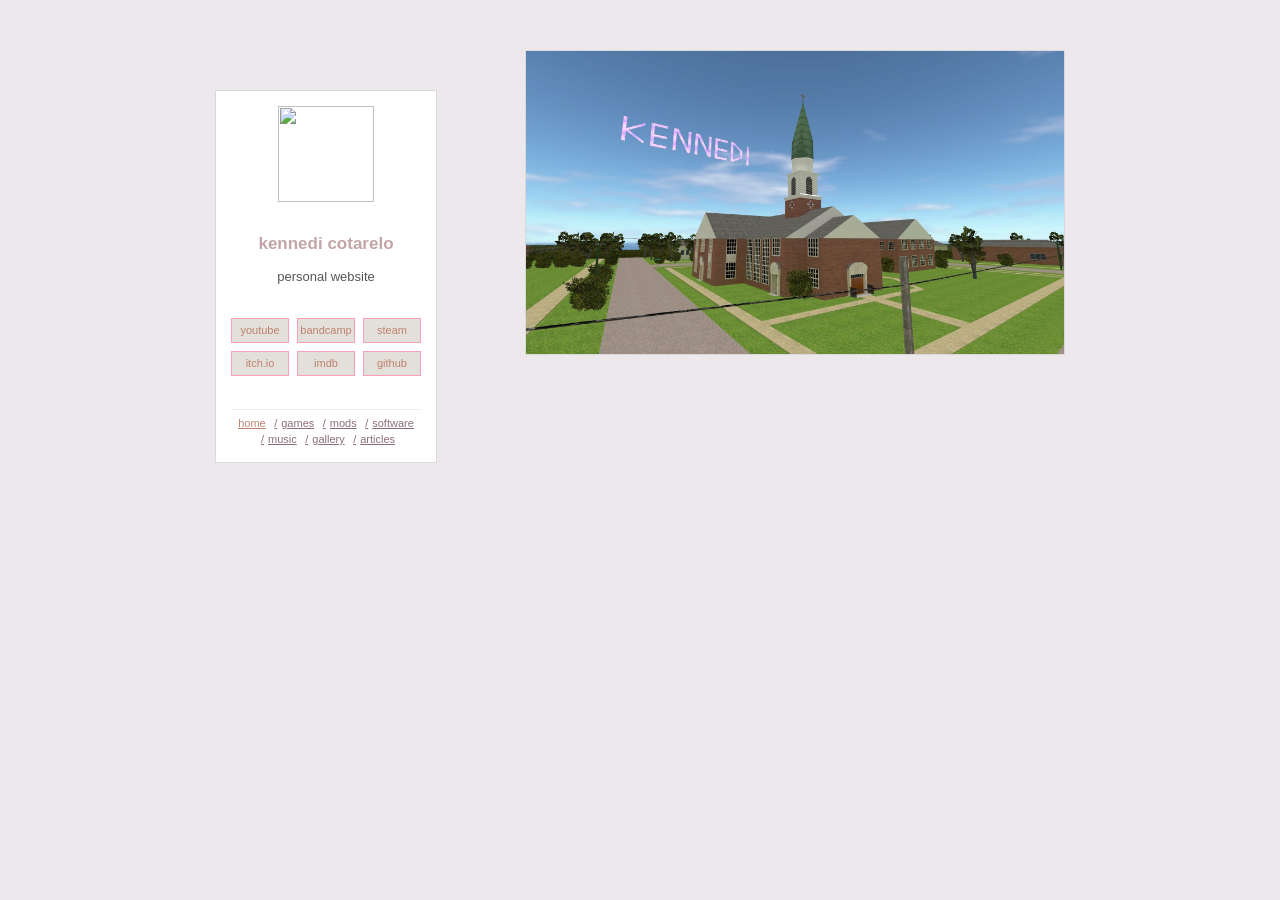
==== commit d7b3cbf4: "Add files via upload" ====
--- a/index.html
+++ b/index.html
@@ -44,10 +44,9 @@
                 <a href="#" onclick="showPage(event,'games')">games</a>
                 <a href="#" onclick="showPage(event,'mods')">mods</a>
                 <a href="#" onclick="showPage(event,'software')">software</a>
-                <a href="#" onclick="showPage(event,'articles')">articles</a>
                 <a href="#" onclick="showPage(event,'music')">music</a>
                 <a href="#" onclick="showPage(event,'gallery')">gallery</a>
-                <a href="#" onclick="showPage(event,'about')">about</a>
+                <a href="https://noplacelikeoz.github.io">articles</a>
 
             </div>
 
@@ -164,7 +163,7 @@
 <br>
 <a href="mods/map1.zip" target="_self" class="click">
     <img src="images/download.png" width="24">
-	Map1</a>
+	map1</a>
 <br>
 <a href="mods/sewerfoliage.zip" target="_self" class="click">
     <img src="images/download.png" width="24">
@@ -329,42 +328,6 @@
     <img src="images/external.png" width="24">
 	17's Buddies Browser</a>
 <br>
-
-                </div>
-
-            </div>
-
-        </section>
-
-        <!-- ARTICLES -->
-
-        <section id="articles" class="page">
-
-            <div class="post">
-
-                <div class="post-content">
-
-
-            <div class="boxalt">
-<br>
-	<h3 class="blink-text">articles</h3>
-<br>
-<a href="beyondwhatwehear.html" target="_self" class="click">Beyond What We Hear</a>
-<br>
-<a href="factions.html" target="_self" class="click">Factions</a>
-<br>
-<a href="calumnysdominion.html" target="_self" class="click">Calumny's Dominion</a>
-<br>
-<a href="degenerates.html" target="_self" class="click">Degenerates</a>
-<br>
-<a href="declineofindividuality.html" target="_self" class="click">Decline of Individuality</a>
-<br>
-<a href="toxicityofourcity.html" target="_self" class="click">Toxicity of Our City</a>
-<br>
-<a href="aculturebuiltonattention.html" target="_self"class="click">A Culture Built on Attention</a>
-<br>
-<a href="thefadeofcompleteworlds.html" target="_self" class="click">The Fade of Complete Worlds</a>
-                <br><br><br><br><br><br><br><br><br><br><br><br><br><br>
 
                 </div>
 
@@ -459,40 +422,6 @@
 
         </section>
 
-        <!-- ABOUT -->
-
-        <section id="about" class="page">
-
-            <div class="post">
-
-                <div class="post-content">
-<br><br>
-<b><p class="center">game developer, director, writer and composer </p></b>
-<br><br><br>
-</p>
-<br>
-<i><l>"art should stay as it is, not as a product"</l></i>
-<br>
-<br>
-<br>
-<br>
-<div class="hint-wrap">
-
-     <l> (2026) kennedi monika cotarelo / defectus® </l> <br>
-everything here is made with intention and care, and is meant to be experienced only in its original form
-my contents are exclusive to my uploads—any upload found elsewhere has not been shared or authorized by me
-please do not reupload, redistribute, alter, or remix any part of this content without permission
-no income is generated from creations, no donations or financial contributions are accepted
-all third-party materials remain the property of their respective creators <br>
-website is coded by me
-  </span>
-</div>
-
-                </div>
-
-            </div>
-
-        </section>
 
 <script>
 function showPage(event, pageId){
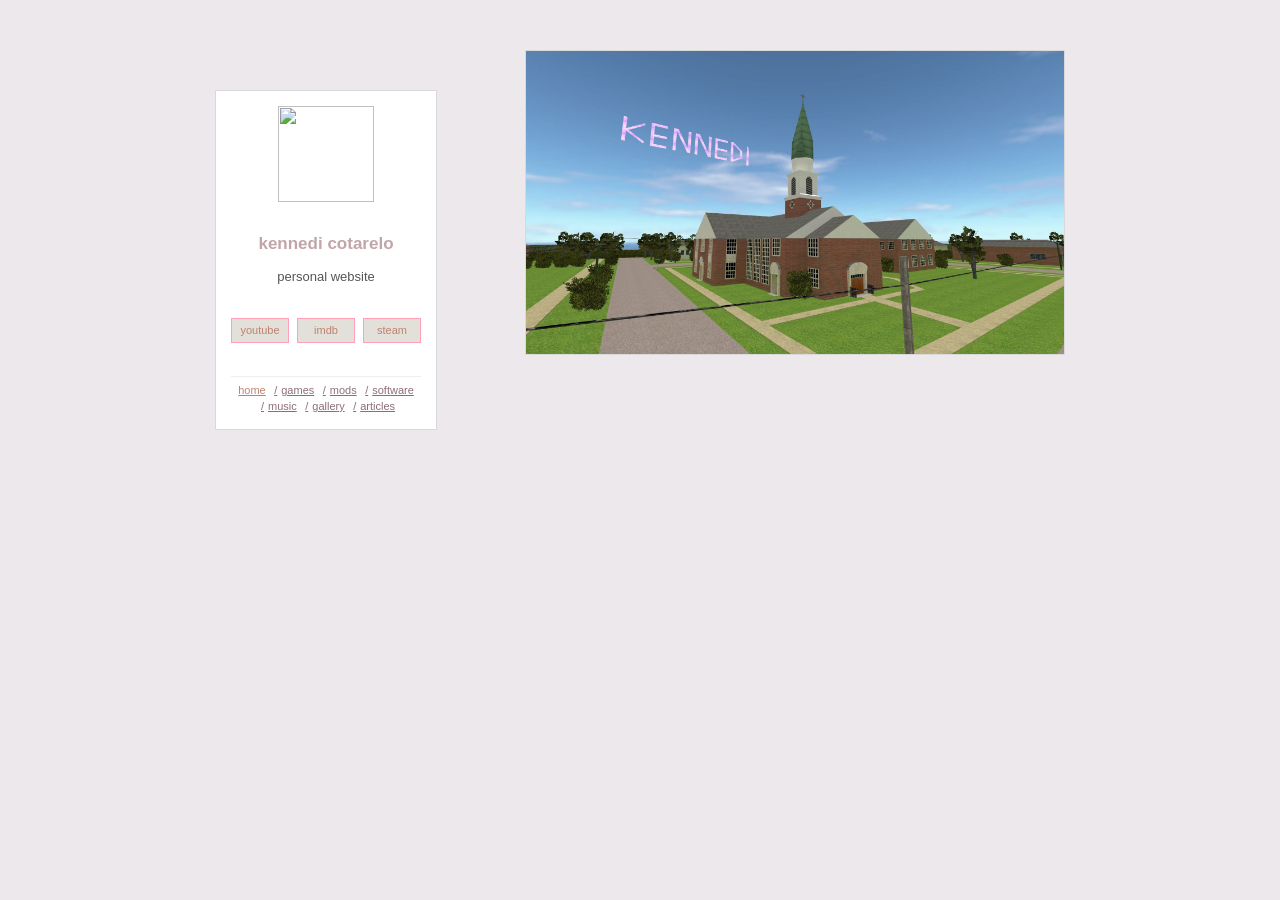
==== commit fab4f054: "Add files via upload" ====
--- a/index.html
+++ b/index.html
@@ -30,11 +30,8 @@
 <br>
 <div class="linktree">
     <a href="https://www.youtube.com/@kennedicotareIo">youtube</a>
-    <a href="https://bandcamp.com/kennedicotarelo">bandcamp</a>
+    <a href="https://www.imdb.com/user/p.zedzoqfqhkdd6ubf2hn4kp2ijy">imdb</a>
     <a href="https://steamcommunity.com/id/perfumedflowers">steam</a>
-    <a href="https://kennedi-cotarelo.itch.io/">itch.io</a>
-    <a href="https://www.imdb.com/user/p.zedzoqfqhkdd6ubf2hn4kp2ijy">imdb</a>
-    <a href="https://github.com/kennedicotarelo">github</a>
 </div>
 <br>
 
@@ -46,7 +43,7 @@
                 <a href="#" onclick="showPage(event,'software')">software</a>
                 <a href="#" onclick="showPage(event,'music')">music</a>
                 <a href="#" onclick="showPage(event,'gallery')">gallery</a>
-                <a href="https://noplacelikeoz.github.io">articles</a>
+                <a href="https://noplacelikeoz.github.io" target="_self">articles</a>
 
             </div>
 
